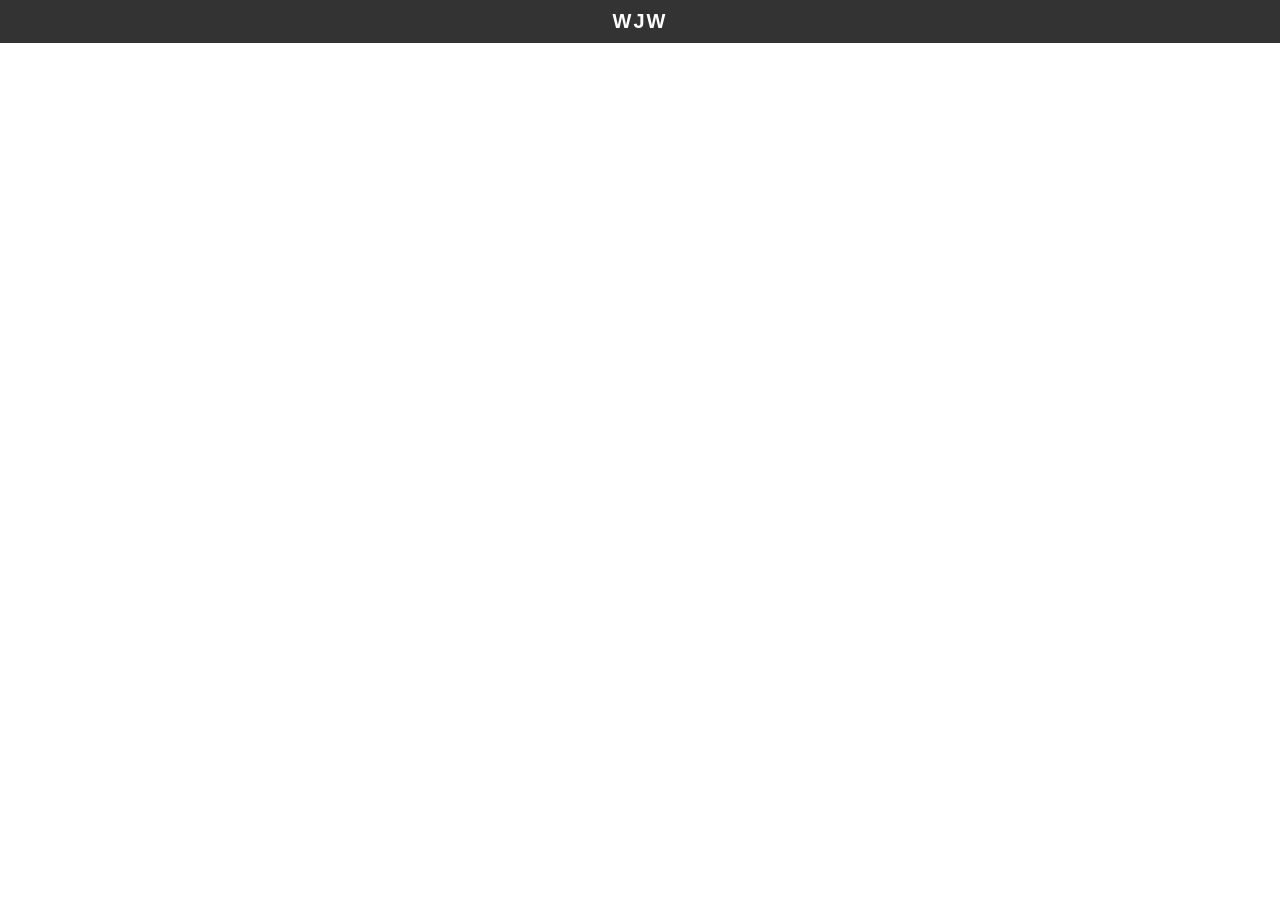
==== index.html @ cd83303e "Update index.html" ====
<!DOCTYPE html>
<html lang="zh-tw">
<head>
    <title>王佳文的網站</title>

    <meta charset="UTF-8">
    <meta http-equiv="X-UA-Compatible" content="IE=edge">
    <meta name="viewport" content="width=device-width, initial-scale=1.0">

    <!-- SEO Meta -->
    <meta name="description" content="王佳文的網站">
    <meta name="keywords" content="王佳文, wjw, GitHub Pages, 網站建置, 技術分享">
    <meta name="author" content="王佳文, wjw">
    <meta name="robots" content="index, follow">

    <!-- CSS -->
    <link rel="stylesheet" href="asset/css/style.css">
    <link rel="stylesheet" href="https://fonts.googleapis.com/css?family=Tangerine"/>

    <!-- JS -->
    <script src="asset/js/script.js"></script>
    <script src="https://ajax.aspnetcdn.com/ajax/jQuery/jquery-3.6.4.js"></script>

</head>
<body>
    <nav>
        <ul>
            <a>wjw</a>
        </ul>
    </nav>
    
    <div id="container">
        <h1 id="title">歡迎來到我的網站！</h1>
        <p id="Introduction">這是基於 GitHub Pages 提供的的服務所建置的網站，請多多指教。</p>
    </div>
    
    
</body>
</html>
---- asset/css/style.css ----
body {
    background-size: cover;
    background-position: center;
    background-attachment: fixed;
    font-family: 'Noto Sans TC', sans-serif;

}

#title {
    display: none;
    font-size: 48px;
    text-align: center;
    margin-top: 50px;
    color: #333;
    text-shadow: 2px 2px 5px #ccc;
}

#container{
    padding: 2rem 0
}

#Introduction {
    display: none;
    font-size: 24px;
    text-align: center;
    margin-top: 20px;
    color: #666;
}

nav {
    background-color: #333;
    color: #fff;
    padding: 10px;
    position: fixed;
    top: 0;
    left: 0;
    right: 0;
    z-index: 1;
}

nav ul {
    list-style: none;
    margin: 0;
    padding: 0;
    display: flex;
    justify-content: center;
}

nav li {
    margin: 0 20px;
}

nav a {
    color: #fff;
    text-decoration: none;
    font-size: 20px;
    font-weight: bolder;
    text-transform: uppercase;
    letter-spacing: 2px;
}
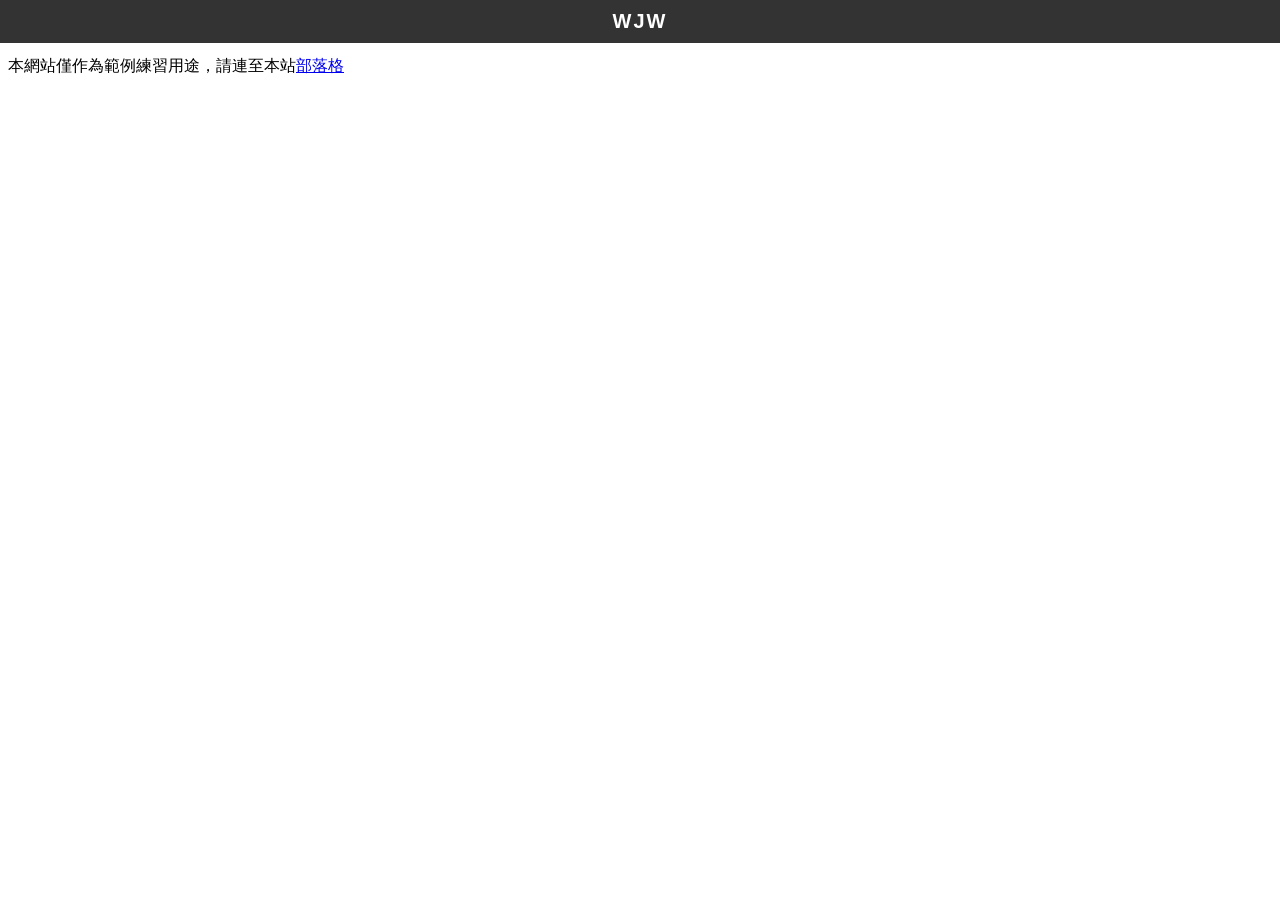
==== commit d37975c4: "Update index.html" ====
--- a/index.html
+++ b/index.html
@@ -32,6 +32,7 @@
     <div id="container">
         <h1 id="title">歡迎來到我的網站！</h1>
         <p id="Introduction">這是基於 GitHub Pages 提供的的服務所建置的網站，請多多指教。</p>
+        <p>本網站僅作為範例練習用途，請連至本站<a href="http://gabeewang.wryy.org">部落格</a></p>
     </div>
     
     
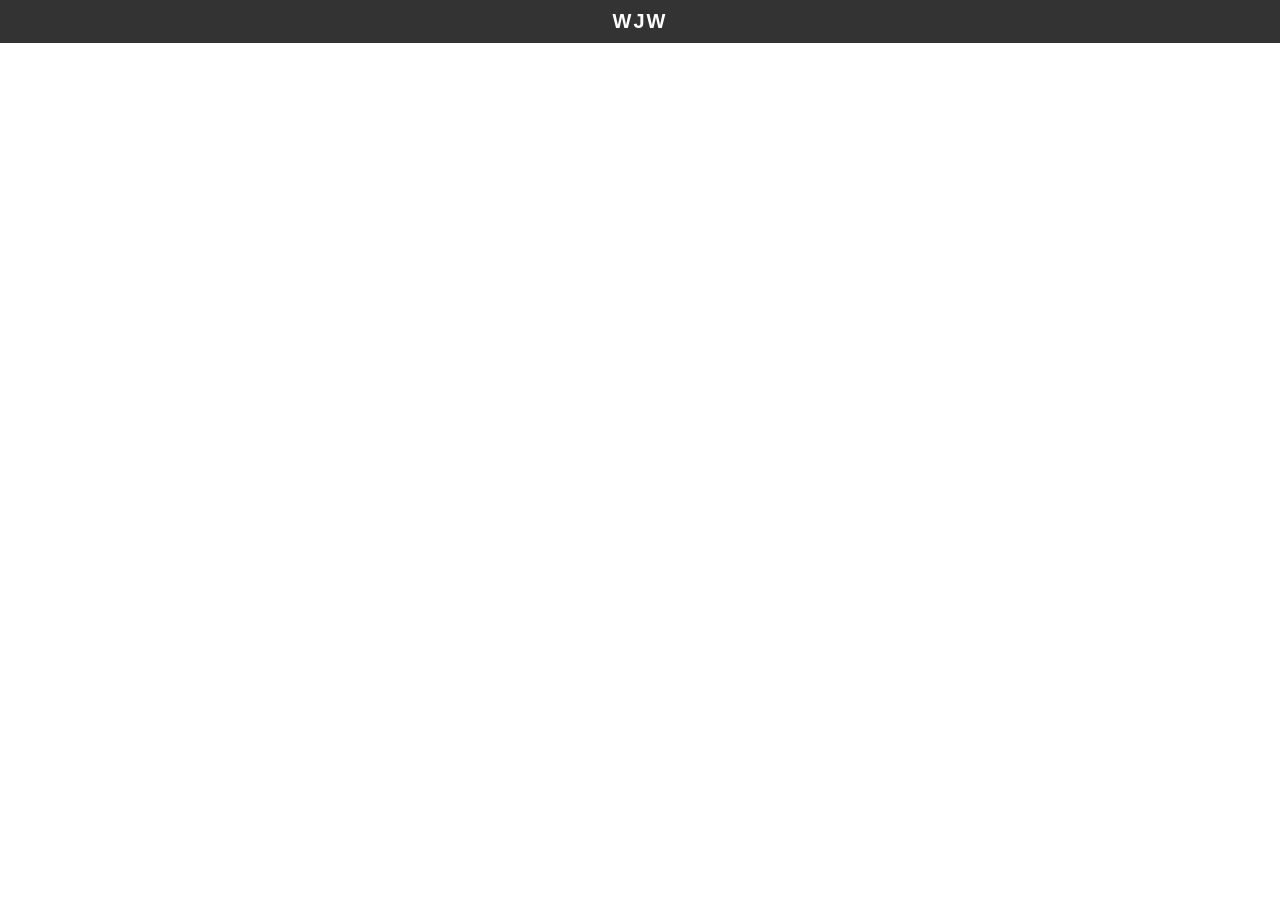
==== commit 61941c78: "Update index.html" ====
--- a/index.html
+++ b/index.html
@@ -31,8 +31,10 @@
     
     <div id="container">
         <h1 id="title">歡迎來到我的網站！</h1>
-        <p id="Introduction">這是基於 GitHub Pages 提供的的服務所建置的網站，請多多指教。</p>
-        <p>本網站僅作為範例練習用途，請連至本站<a href="http://gabeewang.wryy.org">部落格</a></p>
+        <div id="Introduction">
+            <p>這是基於 GitHub Pages 提供的的服務所建置的網站，請多多指教。</p>
+            <p>本網站僅作為範例練習用途，請連至本站<a href="http://gabeewang.wryy.org">部落格</a></p>
+        </div>
     </div>
     
     
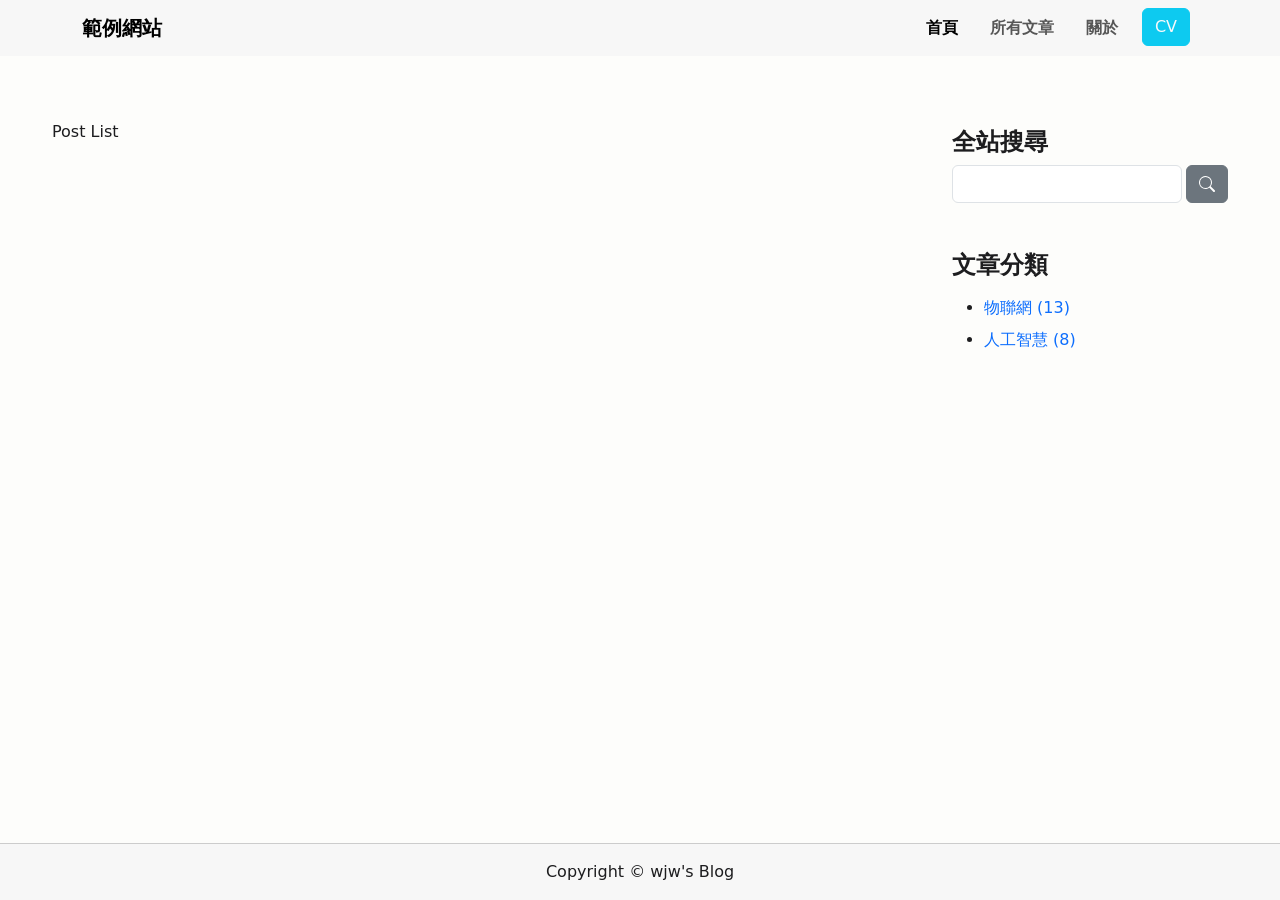
==== commit 51cfd72e: "first" ====
--- a/index.html
+++ b/index.html
@@ -1,42 +1,137 @@
 <!DOCTYPE html>
 <html lang="zh-tw">
 <head>
-    <title>王佳文的網站</title>
+    <title>wjw's blog</title>
+    <link rel="icon" href="favicon.ico" type="image/x-icon">
 
     <meta charset="UTF-8">
-    <meta http-equiv="X-UA-Compatible" content="IE=edge">
     <meta name="viewport" content="width=device-width, initial-scale=1.0">
+    <meta name="author" content="Jia-Wen Wang">
+    <meta name="keywords" content="wjw, Jia-Wen Wang, Github Pages">
 
-    <!-- SEO Meta -->
-    <meta name="description" content="王佳文的網站">
-    <meta name="keywords" content="王佳文, wjw, GitHub Pages, 網站建置, 技術分享">
-    <meta name="author" content="王佳文, wjw">
-    <meta name="robots" content="index, follow">
+    <link href="https://cdn.jsdelivr.net/npm/bootstrap@5.3.3/dist/css/bootstrap.min.css" rel="stylesheet" integrity="sha384-QWTKZyjpPEjISv5WaRU9OFeRpok6YctnYmDr5pNlyT2bRjXh0JMhjY6hW+ALEwIH" crossorigin="anonymous">
 
-    <!-- CSS -->
-    <link rel="stylesheet" href="asset/css/style.css">
-    <link rel="stylesheet" href="https://fonts.googleapis.com/css?family=Tangerine"/>
+    <style>
+        :root {
+            --bg-color: #FDFDFB;
+            --font-color: #1D1D1F;
+        }
 
-    <!-- JS -->
-    <script src="asset/js/script.js"></script>
-    <script src="https://ajax.aspnetcdn.com/ajax/jQuery/jquery-3.6.4.js"></script>
+        html, body {
+            background-color: var(--bg-color);
+            color: var(--font-color);
+        }
 
+        body {
+            display: flex;
+            flex-direction: column;
+            height: 100vh;
+            margin: 0;
+        }
+
+        #header {
+            background-color: rgb(247, 247, 247)
+        }
+        
+            #header .nav-item {
+			    padding: 0 8px;
+		    }
+		
+        #content {
+            flex: 1;
+            display: flex;
+            max-width: 1200px;
+            width: 100%;
+            margin: 0 auto;
+            margin-top: 64px
+        }
+
+        #sidebar {}
+
+            #sidebar .box {
+                margin-bottom: 32px;
+                padding: 8px 0;
+            }
+
+            #sidebar .title {
+                font-size: 24px;
+                font-weight: bold;
+            }
+
+            #sidebar .list {
+                margin-top: 16px;
+            }
+
+            #sidebar .item {
+                margin: 8px 0;
+            }
+
+            #sidebar a {
+                text-decoration: none;
+            }
+
+        #footer {
+            padding: 16px;
+            border-top: 1px solid #ccc;
+            background-color: rgb(247, 247, 247);
+            text-align: center;
+        }
+    </style>
 </head>
 <body>
-    <nav>
-        <ul>
-            <a>wjw</a>
-        </ul>
-    </nav>
-    
-    <div id="container">
-        <h1 id="title">歡迎來到我的網站！</h1>
-        <div id="Introduction">
-            <p>這是基於 GitHub Pages 提供的的服務所建置的網站，請多多指教。</p>
-            <p>本網站僅作為範例練習用途，請連至本站<a href="http://gabeewang.wryy.org">部落格</a></p>
+    <div id="header">
+        <nav class="navbar navbar-expand-lg">
+            <div class="container-lg">
+                <a class="navbar-brand fw-bold" href="/">範例網站</a>
+                <button class="navbar-toggler" type="button" data-bs-toggle="collapse" data-bs-target="#navbarNav" aria-controls="navbarNav" aria-expanded="false" aria-label="Toggle navigation"><span class="navbar-toggler-icon"></span></button>
+                <div class="collapse navbar-collapse" id="navbarNav">
+                    <ul class="navbar-nav ms-auto mb-2 mb-lg-0 fw-bold">
+                        <li class="nav-item">
+                            <a class="nav-link active" aria-current="page" href="/">首頁</a>
+                        </li>
+						<li class="nav-item">
+                            <a class="nav-link" aria-current="page" href="/post.html">所有文章</a>
+                        </li>
+                        <li class="nav-item">
+                            <a class="nav-link" aria-current="page" href="/about.html">關於</a>
+                        </li>
+                        <li class="nav-item">
+                            <button type="button" id="cv" class="btn btn-info text-light">CV</button>
+                        </li>
+                    </ul>
+                </div>
+            </div>
+        </nav>
+    </div>
+    <div id="content" class="row">
+        <div id="post-list" class="col-12 col-md-9">
+            Post List
+        </div>
+        <div id="sidebar" class="col-12 col-md-3">
+            <div class="box">
+                <h2 class="title">全站搜尋</h2>
+                <form action="/" method="get" class="d-flex" role="search">
+                    <input type="text" class="form-control me-1" name="search_text" />
+                    <button type="submit" class="btn btn-secondary">
+                        <svg xmlns="http://www.w3.org/2000/svg" width="16" height="16" fill="currentColor" class="bi bi-search" viewBox="0 0 16 16">
+                            <path d="M11.742 10.344a6.5 6.5 0 1 0-1.397 1.398h-.001q.044.06.098.115l3.85 3.85a1 1 0 0 0 1.415-1.414l-3.85-3.85a1 1 0 0 0-.115-.1zM12 6.5a5.5 5.5 0 1 1-11 0 5.5 5.5 0 0 1 11 0"/>
+                        </svg>
+                    </button>
+                </form>
+            </div>
+            <div class="box">
+                <h2 class="title">文章分類</h2>
+                <ul class="list">
+                    <li class="item"><a href="/index.html">物聯網 (13)</a></li>
+                    <li class="item"><a href="/index.html">人工智慧 (8)</a></li>
+                </ul>
+            </div>
         </div>
     </div>
-    
-    
+    <div id="footer">
+        <span>Copyright © wjw's Blog</span>
+    </div>
+
+    <script src="https://cdn.jsdelivr.net/npm/bootstrap@5.3.3/dist/js/bootstrap.bundle.min.js" integrity="sha384-YvpcrYf0tY3lHB60NNkmXc5s9fDVZLESaAA55NDzOxhy9GkcIdslK1eN7N6jIeHz" crossorigin="anonymous"></script>
 </body>
-</html>
+</html>
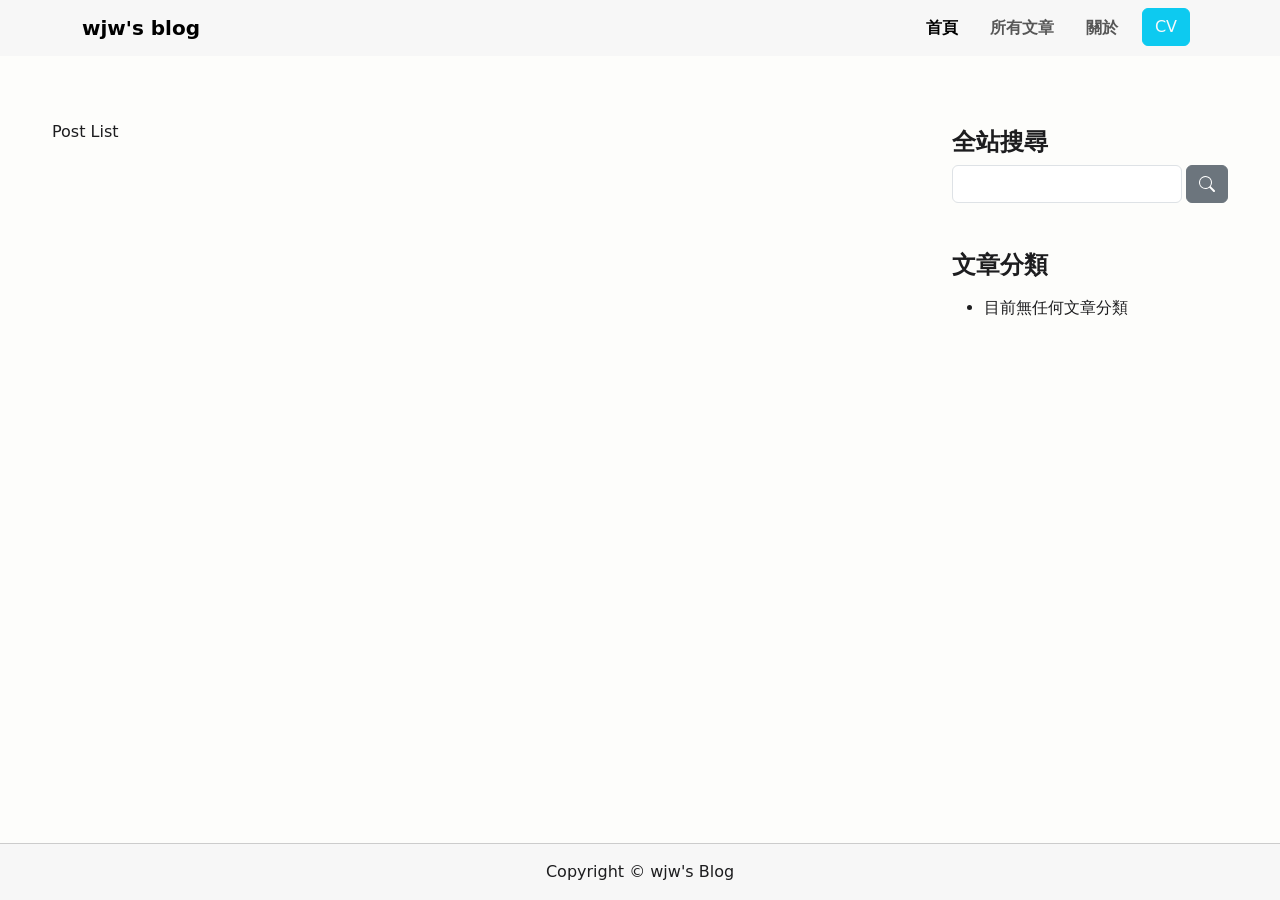
==== commit daa2f670: "commit_20250312_1" ====
--- a/index.html
+++ b/index.html
@@ -82,7 +82,7 @@
     <div id="header">
         <nav class="navbar navbar-expand-lg">
             <div class="container-lg">
-                <a class="navbar-brand fw-bold" href="/">範例網站</a>
+                <a class="navbar-brand fw-bold" href="/">wjw's blog</a>
                 <button class="navbar-toggler" type="button" data-bs-toggle="collapse" data-bs-target="#navbarNav" aria-controls="navbarNav" aria-expanded="false" aria-label="Toggle navigation"><span class="navbar-toggler-icon"></span></button>
                 <div class="collapse navbar-collapse" id="navbarNav">
                     <ul class="navbar-nav ms-auto mb-2 mb-lg-0 fw-bold">
@@ -122,8 +122,11 @@
             <div class="box">
                 <h2 class="title">文章分類</h2>
                 <ul class="list">
+                    <!--
                     <li class="item"><a href="/index.html">物聯網 (13)</a></li>
                     <li class="item"><a href="/index.html">人工智慧 (8)</a></li>
+                    -->
+                    <li class="item">目前無任何文章分類</li>
                 </ul>
             </div>
         </div>
